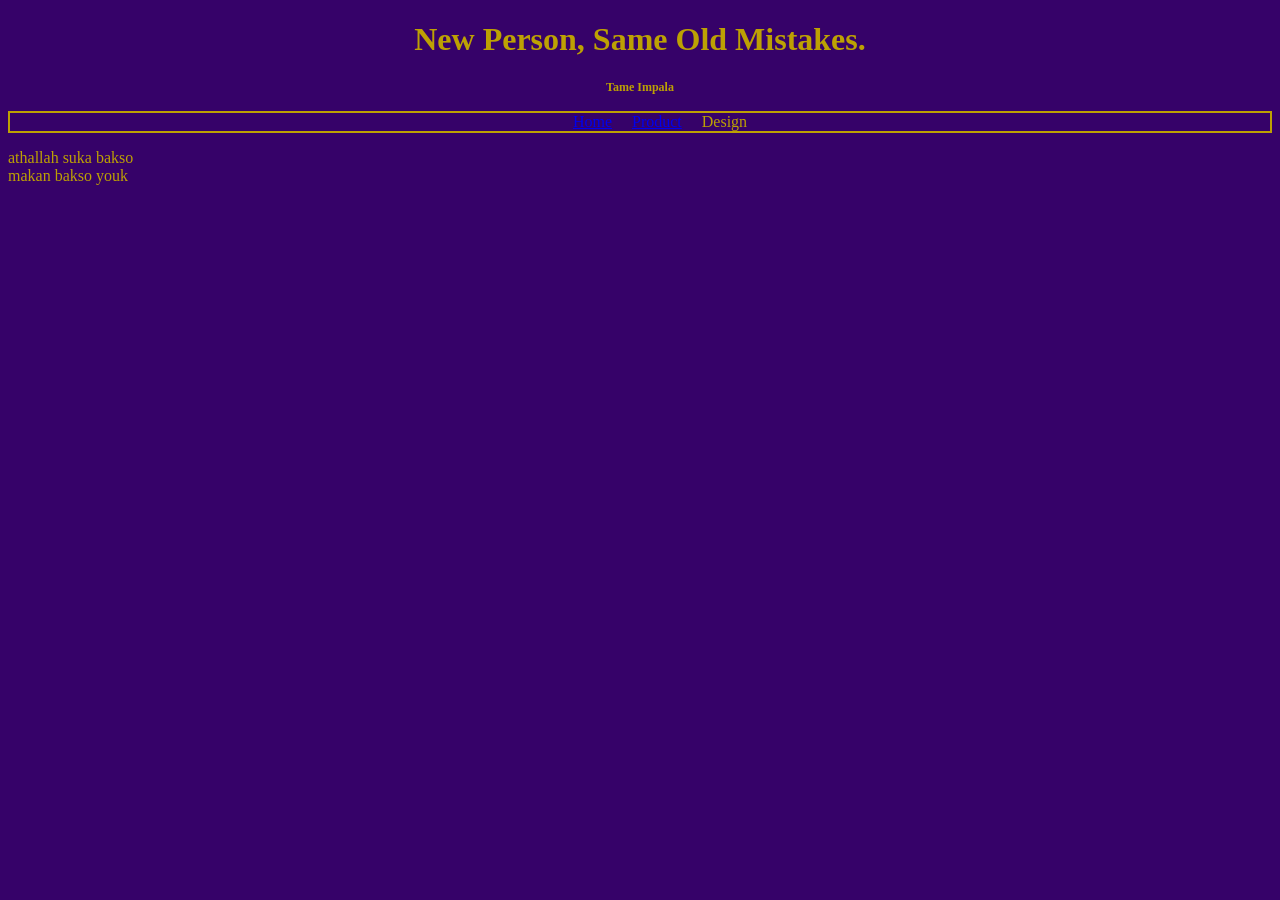
==== design.html @ 3901969e "Add files via upload" ====
<!doctype html>

<html> 
    <head>
         <meta charset="utf-8">

         <title>tolong diapakan dulu</title>

         <!-- Load external CSS styles -->
         <link rel="stylesheet" href="styles.css">

    </head>

    <body>
        <h1>New Person, Same Old Mistakes.</h1>
        <h2>Tame Impala</h2>

        <ul>
            <li><a href="index.html">Home</a></li>
            <li><a href="product.html">Product</a></li>
            <li>Design</li>
            
        </ul>


        <p>athallah suka bakso
            <br>makan bakso youk 
        </p>

        
        
        
    
        
        <!-- Load external JavaScript -->
        <script src="scripts.js"></script>

        
    </body>

</html>
---- styles.css ----
body {
    background-color: rgb(54, 2, 105);
}

h1 {
    text-align: center;
    color: rgb(189, 161, 3);
}
h2 {text-align: center;
    color: rgb(189, 161, 3);
    font-size: 12px;}

marquee {color: rgb(189, 161, 3);
        font-size: 12px; }

p {color: rgb(189, 161, 3);
}

ul {list-style-type: none;
    text-align: center;
    color: rgb(189, 161, 3);
    border: 2px solid rgb(189, 161, 3);

}

li {display: inline;
    padding: 8px;}
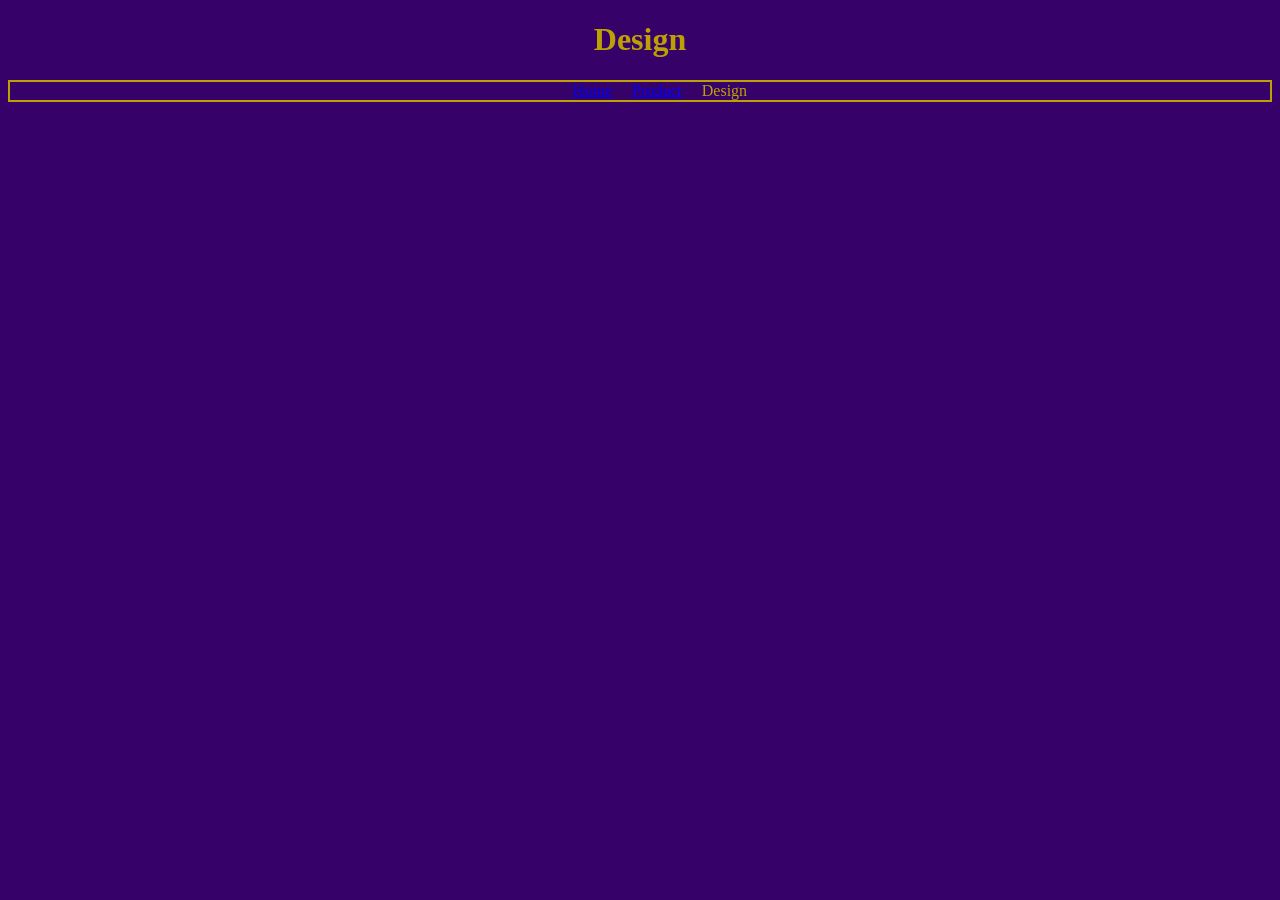
==== commit 872c3fcc: "Update design.html" ====
--- a/design.html
+++ b/design.html
@@ -1,10 +1,10 @@
-  <!doctype html>
+<!doctype html>
 
 <html> 
     <head>
          <meta charset="utf-8">
 
-         <title>tolong diapakan dulu</title>
+         <title>Design</title>
 
          <!-- Load external CSS styles -->
          <link rel="stylesheet" href="styles.css">
@@ -12,8 +12,7 @@
     </head>
 
     <body>
-        <h1>New Person, Same Old Mistakes.</h1>
-        <h2>Tame Impala</h2>
+        <h1>Design</h1>
 
         <ul>
             <li><a href="index.html">Home</a></li>
@@ -22,20 +21,10 @@
             
         </ul>
 
-
-        <p>athallah suka bakso
-            <br>makan bakso youk 
-        </p>
-
-        
-        
-        
-    
-        
         <!-- Load external JavaScript -->
         <script src="scripts.js"></script>
 
         
     </body>
 
-</html>+</html>
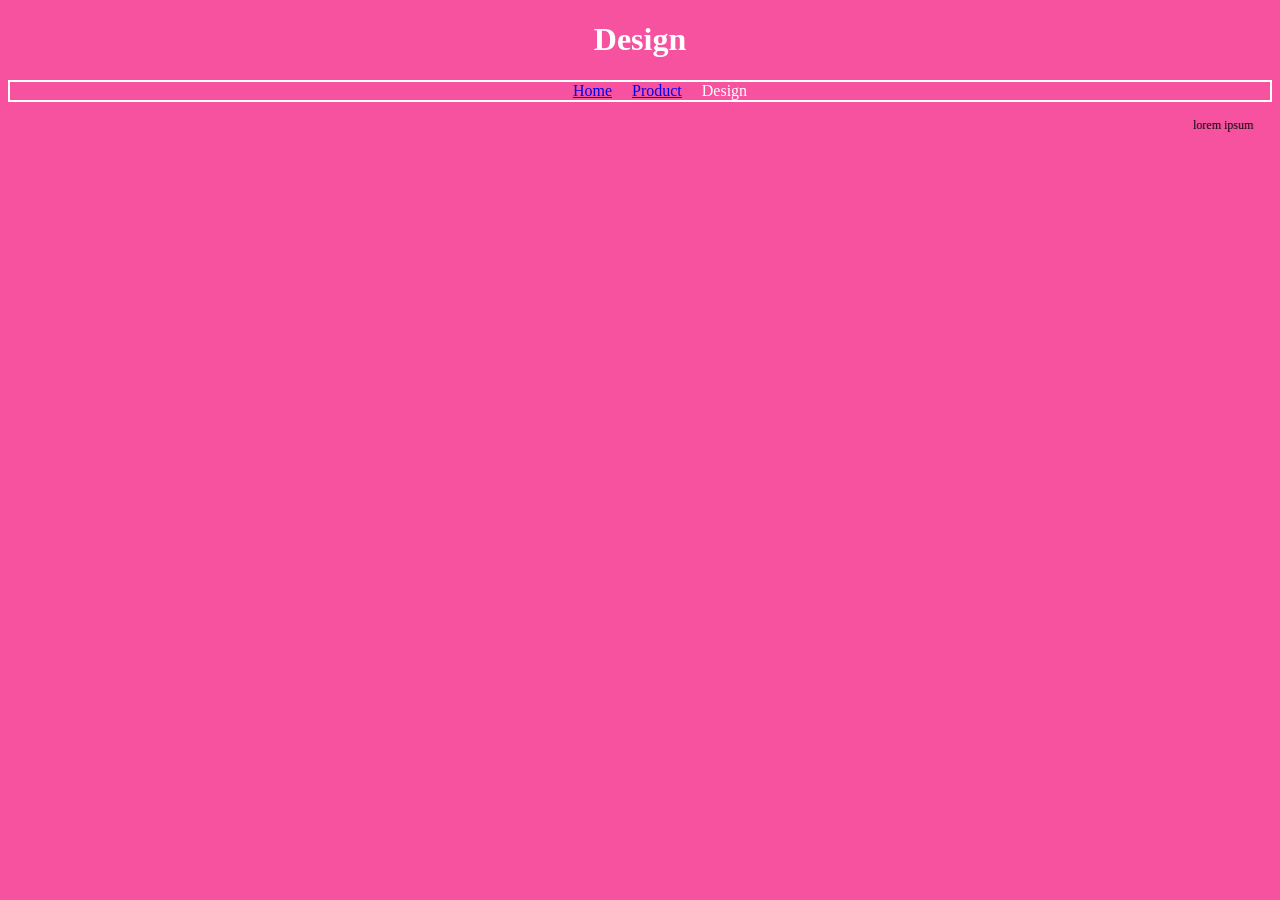
==== commit bc26b74e: "Update design.html" ====
--- a/design.html
+++ b/design.html
@@ -21,6 +21,8 @@
             
         </ul>
 
+        <marquee>lorem ipsum</marquee>
+
         <!-- Load external JavaScript -->
         <script src="scripts.js"></script>
 
--- a/styles.css
+++ b/styles.css
@@ -1,27 +1,20 @@
 body {
-    background-color: rgb(54, 2, 105);
+    background-color: rgb(246,82,160);
 }
 
 h1 {
     text-align: center;
-    color: rgb(189, 161, 3);
+    color: rgb(255, 255, 255);
 }
-h2 {text-align: center;
-    color: rgb(189, 161, 3);
-    font-size: 12px;}
-
-marquee {color: rgb(189, 161, 3);
+marquee {color: rgb(255. 255, 255);
         font-size: 12px; }
-
-p {color: rgb(189, 161, 3);
-}
 
 ul {list-style-type: none;
     text-align: center;
-    color: rgb(189, 161, 3);
-    border: 2px solid rgb(189, 161, 3);
+    color: rgb(255, 255, 255);
+    border: 2px solid rgb(255, 255, 255);
 
 }
 
 li {display: inline;
-    padding: 8px;}+    padding: 8px;}
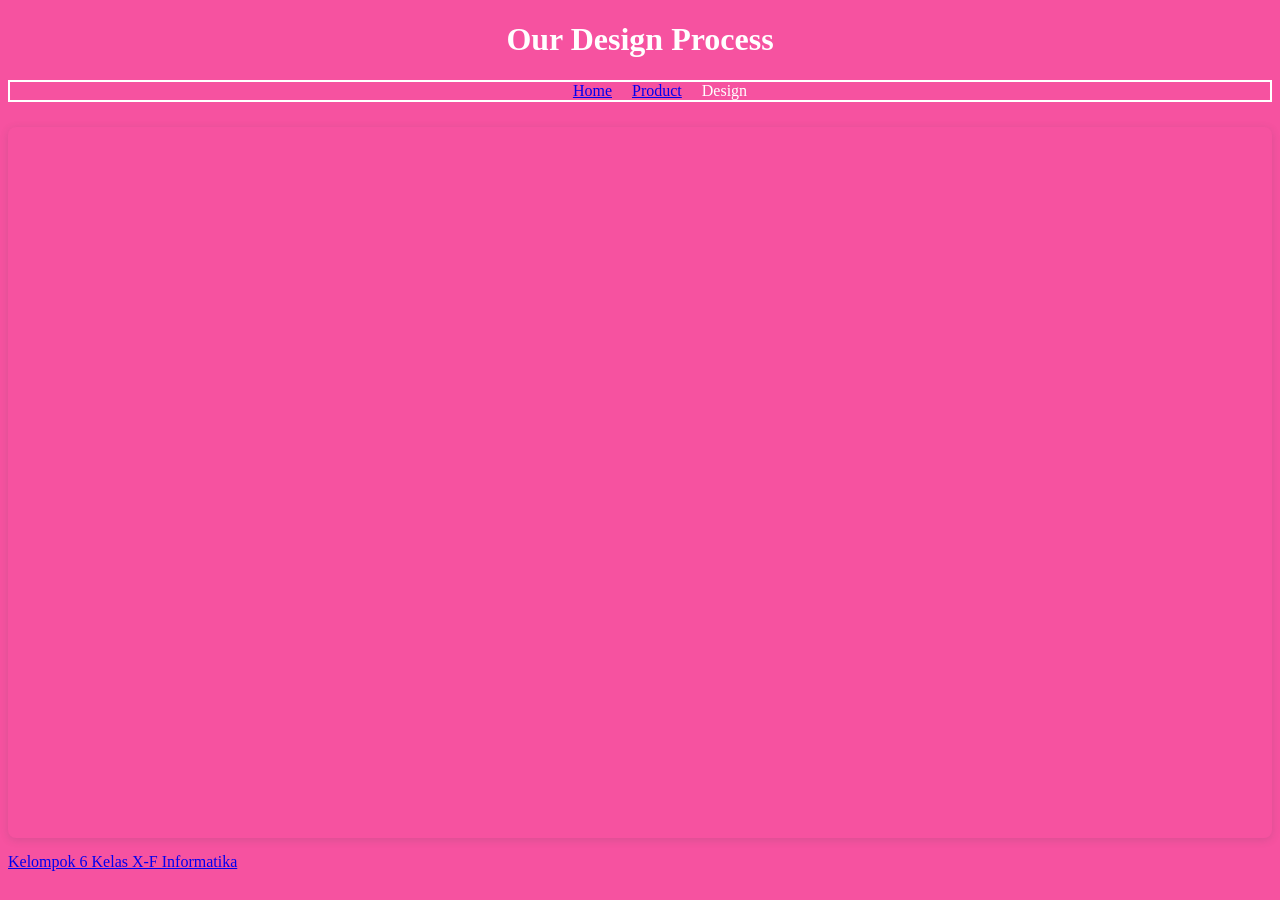
==== commit e6dd900c: "Update design.html" ====
--- a/design.html
+++ b/design.html
@@ -12,7 +12,7 @@
     </head>
 
     <body>
-        <h1>Design</h1>
+        <h1>Our Design Process</h1>
 
         <ul>
             <li><a href="index.html">Home</a></li>
@@ -21,7 +21,14 @@
             
         </ul>
 
-        <marquee>lorem ipsum</marquee>
+        <div style="position: relative; width: 100%; height: 0; padding-top: 56.2500%;
+ padding-bottom: 0; box-shadow: 0 2px 8px 0 rgba(63,69,81,0.16); margin-top: 1.6em; margin-bottom: 0.9em; overflow: hidden;
+ border-radius: 8px; will-change: transform;">
+        <iframe loading="lazy" style="position: absolute; width: 100%; height: 100%; top: 0; left: 0; border: none; padding: 0;margin: 0;"
+    src="https://www.canva.com/design/DAHLfpBInFg/u-ezJKnhQnDfzfDLvogxJg/view?embed" allowfullscreen="allowfullscreen" allow="fullscreen">
+        </iframe>
+        </div>
+        <a href="https:&#x2F;&#x2F;www.canva.com&#x2F;design&#x2F;DAHLfpBInFg&#x2F;u-ezJKnhQnDfzfDLvogxJg&#x2F;view?utm_content=DAHLfpBInFg&amp;utm_campaign=designshare&amp;utm_medium=embeds&amp;utm_source=link" target="_blank" rel="noopener">Kelompok 6 Kelas X-F Informatika</a>
 
         <!-- Load external JavaScript -->
         <script src="scripts.js"></script>
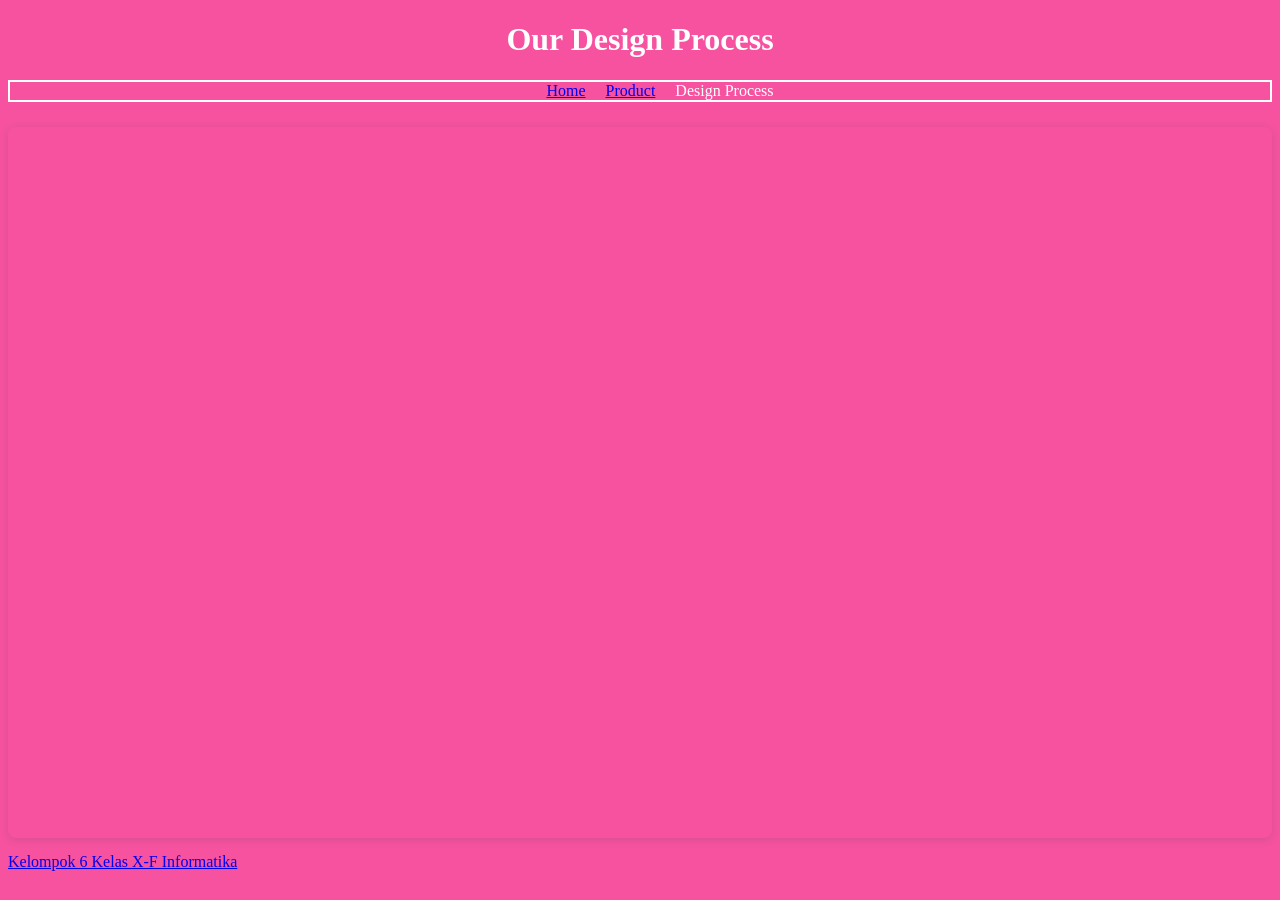
==== commit 6fb1442e: "Update design.html" ====
--- a/design.html
+++ b/design.html
@@ -17,7 +17,7 @@
         <ul>
             <li><a href="index.html">Home</a></li>
             <li><a href="product.html">Product</a></li>
-            <li>Design</li>
+            <li>Design Process</li>
             
         </ul>
 
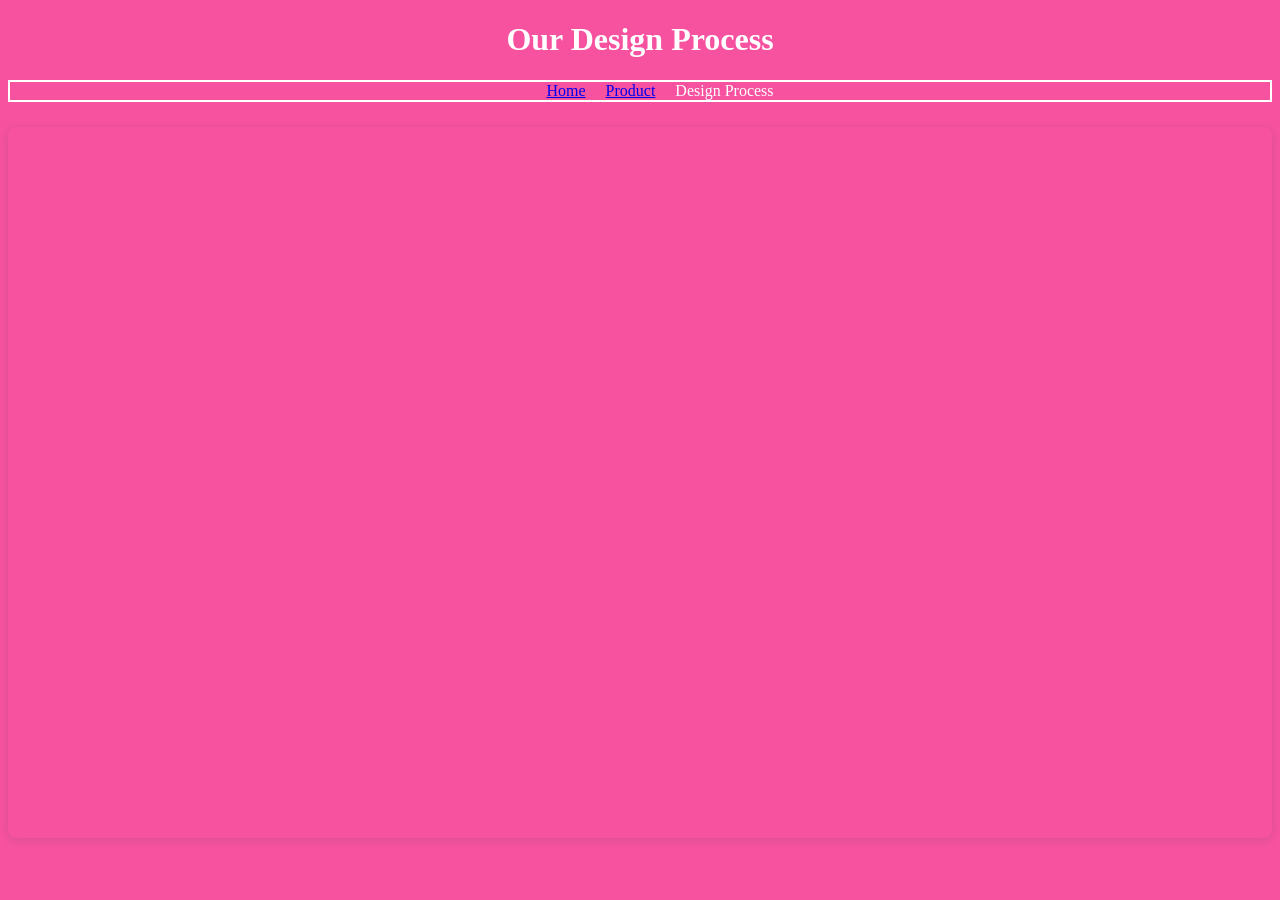
==== commit 7f8fc4f8: "Update design.html" ====
--- a/design.html
+++ b/design.html
@@ -28,7 +28,7 @@
     src="https://www.canva.com/design/DAHLfpBInFg/u-ezJKnhQnDfzfDLvogxJg/view?embed" allowfullscreen="allowfullscreen" allow="fullscreen">
         </iframe>
         </div>
-        <a href="https:&#x2F;&#x2F;www.canva.com&#x2F;design&#x2F;DAHLfpBInFg&#x2F;u-ezJKnhQnDfzfDLvogxJg&#x2F;view?utm_content=DAHLfpBInFg&amp;utm_campaign=designshare&amp;utm_medium=embeds&amp;utm_source=link" target="_blank" rel="noopener">Kelompok 6 Kelas X-F Informatika</a>
+        <a href="https:&#x2F;&#x2F;www.canva.com&#x2F;design&#x2F;DAHLfpBInFg&#x2F;u-ezJKnhQnDfzfDLvogxJg&#x2F;view?utm_content=DAHLfpBInFg&amp;utm_campaign=designshare&amp;utm_medium=embeds&amp;utm_source=link" target="_blank" rel="noopener"></a>
 
         <!-- Load external JavaScript -->
         <script src="scripts.js"></script>
--- a/styles.css
+++ b/styles.css
@@ -5,9 +5,12 @@
 h1 {
     text-align: center;
     color: rgb(255, 255, 255);
+}
+
+marquee {
+        color: rgb(255. 255, 255);
+        font-size: 12px; 
 }
-marquee {color: rgb(255. 255, 255);
-        font-size: 12px; }
 
 ul {list-style-type: none;
     text-align: center;
